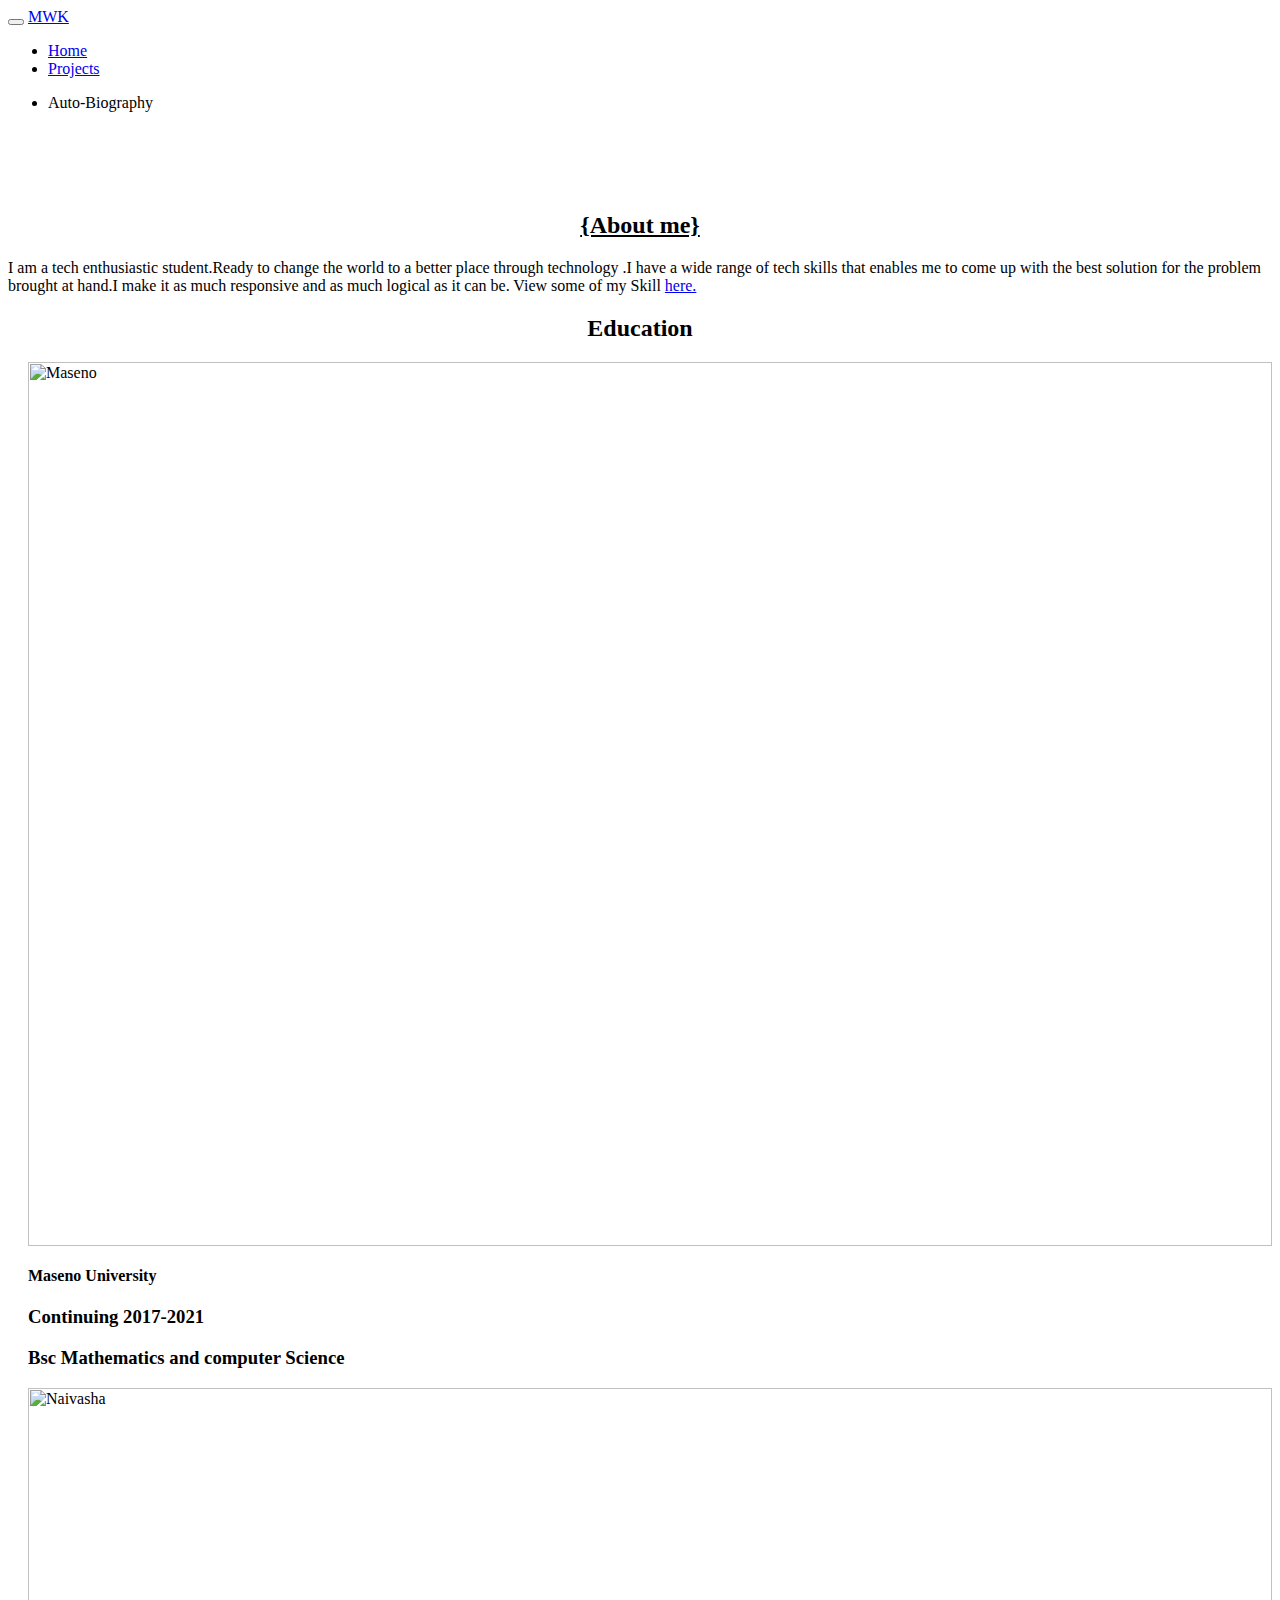
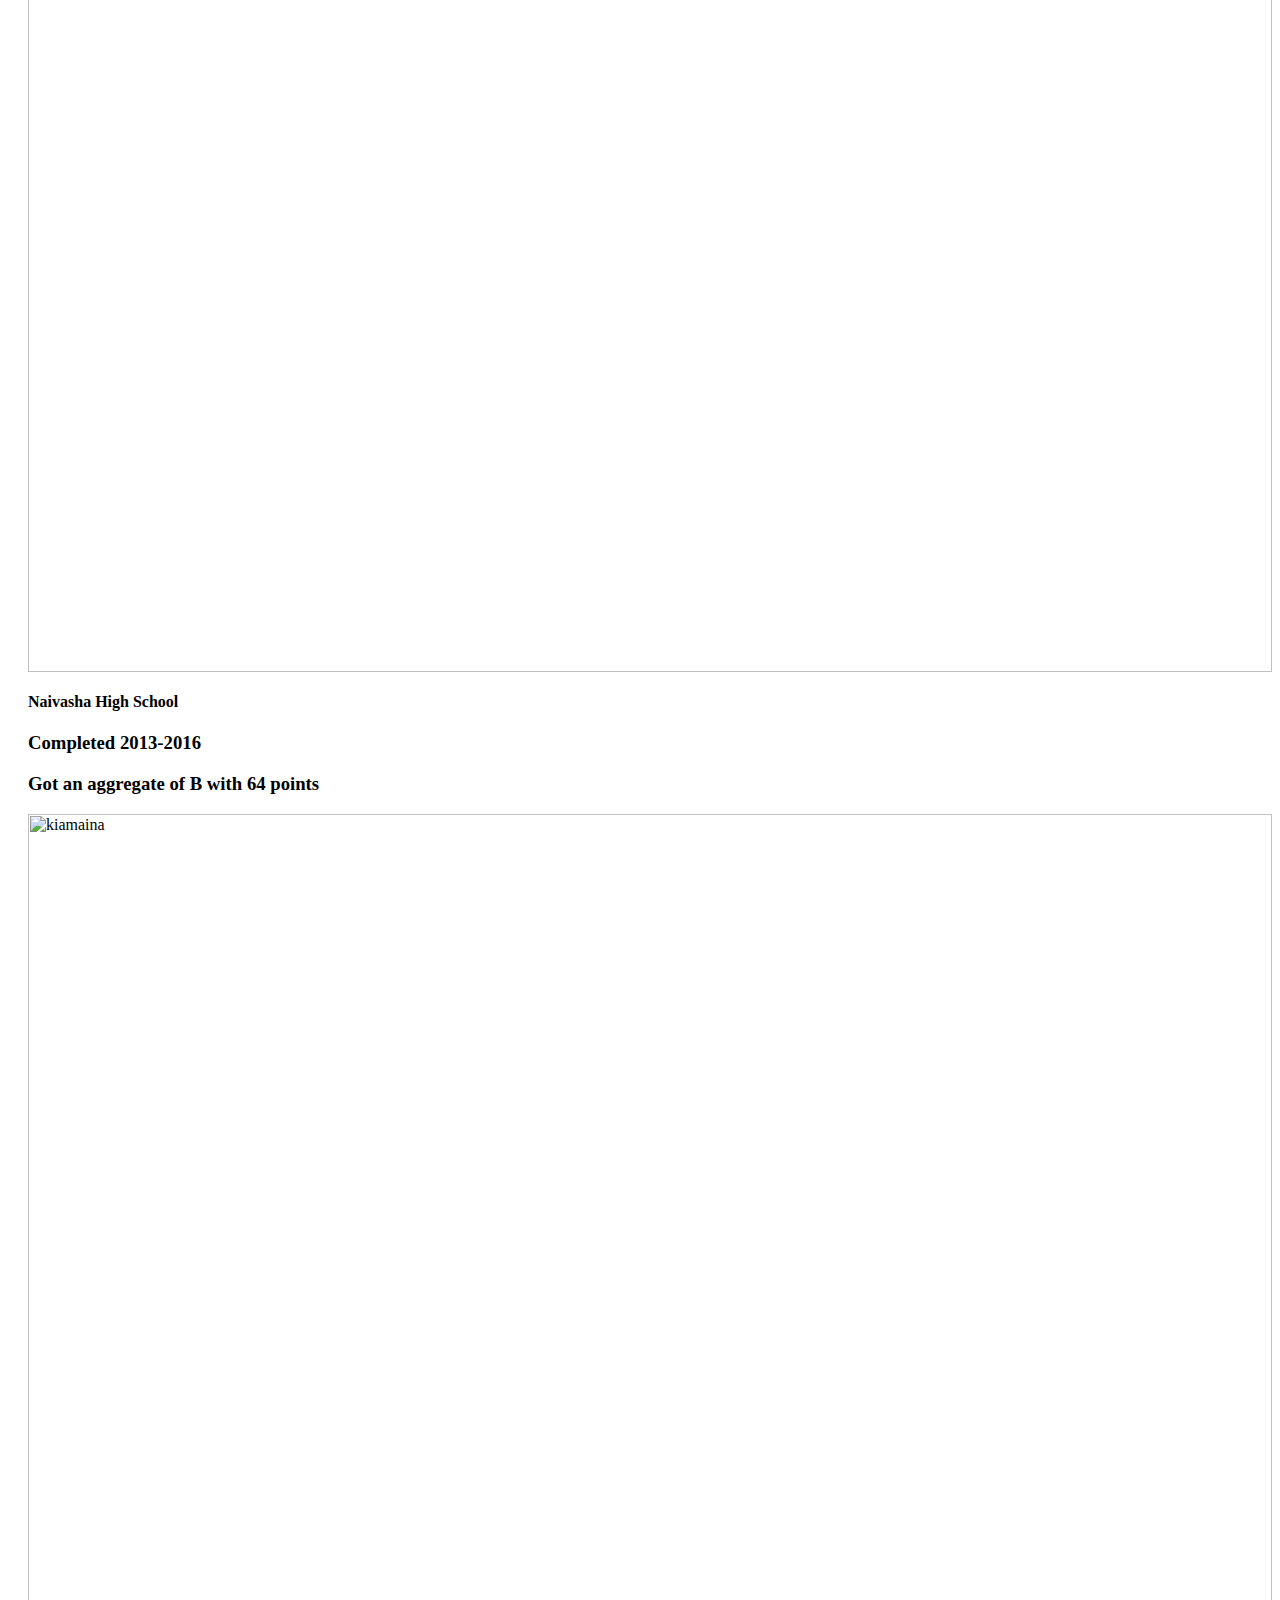
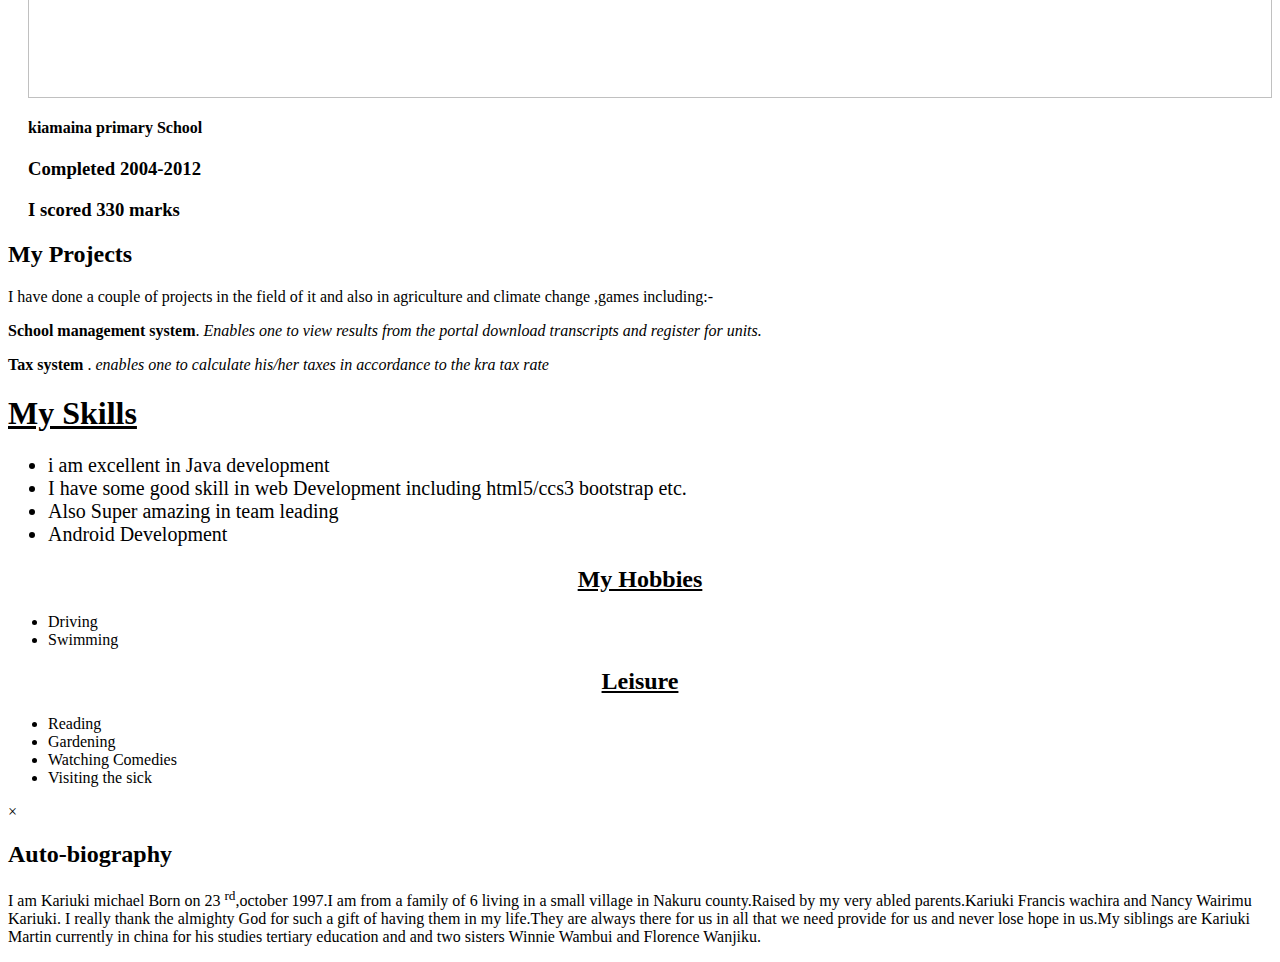
==== index.html @ f75bb038 "removing the spin from the navbar" ====
<html>

<head>
    <meta charset="utf-8" />
    <meta http-equiv="X-UA-Compatible" content="IE=edge">
    <title>MIKE</title>
    <meta name="viewport" content="width=device-width, initial-scale=1">
    <link rel="stylesheet" href="css/bootstrap.min.css">
    <link rel="stylesheet" href="w3.css">
    <link rel="stylesheet" type="text/css" media="screen" href="css/home.css" />
    <!-- <link rel="stylesheet" type="text/css" media="screen" href="nav.css" /> -->
    <style>
        .li p {
            display: inline;
        }
    </style>


</head>

<body class="body1">
    <nav class="navbar navbar-fixed-top navbar-inverse"  >
        <div class="container-fluid">
            <div class="navbar-header">
                <button type="button" class="navbar-toggle" data-toggle="collapse" data-target="#myNavbar">
                    <span class="icon-bar"></span>
                    <span class="icon-bar"></span>
                    <span class="icon-bar"></span>
                </button>
                <a class="navbar-brand " style="animation-duration: 5s" href="#">MWK</a>
            </div>
            <div class="collapse navbar-collapse" id="myNavbar">
                <ul class="nav navbar-nav">
                    <li class="active">
                        <a href="#">Home</a>
                    </li>
                    <li>
                        <a href="#projects" style="animation-delay: 4s">Projects</a>
                    </li>                   
                    <li>
                        <p class="Background" onclick="document.getElementById('id01').style.display='block'">Auto-Biography</p>
                    </li>

                </ul>

            </div>
        </div>
    </nav>
    <div style="margin: 100px">

    </div>


    <div class="w3-container">
            <div class="row skills w3-animate-opacity " id="brief">
                    <!-- <div class="col-1"></div> -->
                    <div class="col-12 col-m-12 brief">
                        <h2 class="w3-animate-left" style="text-align: center;animation-duration: 7s;"> <u> <b> {About me}</b></u></h2>
                        <div class="Brief w3-container w3-center w3-animate-zoom " style="animation-duration: 7s">
                            <p>I am a tech enthusiastic student.Ready to change the world to a better place through technology .I have a wide range of tech skills
                                 that enables me to come up with the best  solution  for the  problem brought at hand.I make it as much responsive and as much logical as it can be.
                                 View some of my Skill  <a href="#myskills">here.</a> 

                            </p>
        
                        </div>
                    </div>
                    <!-- <div class="col-1"></div> -->
        
                </div>
     
     
    </div>
   




    <div class="layer ">
       


        <!-- Education -->
        <div>
            <h2 style="text-align: center">Education</h2>
            <!--  -->
            <div class="row " style="margin-left: 20px">
                   
                <div class="col-md-3 col-xs-12 w3-animate-right " style="animation-duration: 5s">
                    <div class="polaroid1">
                        <img src="./images/maseno.jpg" alt="Maseno" style="width:100%">
                        <div class="container1">
                            <h4>Maseno University</h4>
                            <h3>Continuing 2017-2021</h3>
                            <h3>Bsc Mathematics and computer Science</h3>
                        </div>
                    </div>
                </div>
                <div class="col-1"></div>
                <div class="col-md-3 col-xs-12 w3-animate-zoom w3-animate-opacity" style="animation-duration: 5s">
                    <div class="polaroid1">
                        <img src="./images/naivasha.jpg" alt="Naivasha" style="width:100%">
                        <div class="container1">
                            <h4>Naivasha High School</h4>
                            <h3>Completed 2013-2016</h3>
                            <h3>Got an aggregate of B with 64 points</h3>
                        </div>
                    </div>
                </div>
                <div class="col-1"></div>
                <div class="col-md-3 col-xs-12 w3-animate-left " style="animation-duration: 5s">
                    <div class="polaroid1">
                        <img src="./images/kiamaina.jpg" alt="kiamaina" style="width:100%">
                        <div class="container1">
                            <h4>kiamaina primary School</h4>
                            <h3>Completed 2004-2012</h3>
                            <h3>I scored 330 marks</h3>
                        </div>
                    </div>
                </div>
            </div>
        </div>
        <!--  -->

        <!-- Projects -->
        <div class="row projects" id="projects">
            <!-- <div class="col-1"></div> -->
            <div class="col-12 col-m-12  ">
                <h2 style="">My Projects</h2>
                <p>I have done a couple of projects in the field of it and also in agriculture and climate change ,games
                    including:-</p>
                    <p> <b> School management system</b>.  <i> Enables one to view results from the portal download transcripts and register for units.
                        <a href=""></a></i>
                    </p>
                    <p style="margin-right:0px"> <b> Tax system </b>.  <i> enables one to calculate his/her taxes in accordance to the kra tax rate 

                            <a href=""></a></i>
                        </p>
            </div>
            <!-- <div class="col-1"></div> -->

        </div>


        <!-- skills-->


        <div class="row skills " id="myskills">
            <!-- <div class="col-1"></div> -->
            <div class="col-12 col-m-12  ">
                <h1>
                    <u> My Skills</u>
                </h1>
                <ul style="font-size: 20px ; align-self: auto;">
                    <li>i am excellent in Java development </li>
                    <li>I have some good skill in web Development including html5/ccs3 bootstrap etc. </li>
                    <li>Also Super amazing in team leading </li>
                    <li>Android Development</li>
                </ul>

            </div>
            <!-- <div class="col-1"></div> -->

        </div>


        <!-- Hobbies -->

        <div class="row skills ">
            <!-- <div class="col-1"></div> -->
            <div class="col-6 col-m-12 ">
                <h2 style="text-align: center">
                    <u> My Hobbies</u>
                </h2>
                <ul>
                <li>Driving</li>
                <li>Swimming </li>
            </ul>
            </div>
            <div class="col-6 col-m-12 ">
                <h2 style="text-align: center">
                    <u>Leisure</u>
                </h2>
                <ul>
                
                    <li>Reading</li>
                    <li>Gardening </li>
                    <li>Watching Comedies</li>
                    <li>Visiting the sick</li>
                </ul>
            </div>
            <!-- <div class="col-1"></div> -->

        </div>
        <div></div>

    </div>
    <script src="https://code.jquery.com/jquery-3.3.1.slim.min.js" integrity="sha384-q8i/X+965DzO0rT7abK41JStQIAqVgRVzpbzo5smXKp4YfRvH+8abtTE1Pi6jizo" crossorigin="anonymous"></script>
    <script src="https://cdnjs.cloudflare.com/ajax/libs/popper.js/1.14.7/umd/popper.min.js" integrity="sha384-UO2eT0CpHqdSJQ6hJty5KVphtPhzWj9WO1clHTMGa3JDZwrnQq4sF86dIHNDz0W1" crossorigin="anonymous"></script>
    <script src="https://stackpath.bootstrapcdn.com/bootstrap/4.3.1/js/bootstrap.min.js" integrity="sha384-JjSmVgyd0p3pXB1rRibZUAYoIIy6OrQ6VrjIEaFf/nJGzIxFDsf4x0xIM+B07jRM" crossorigin="anonymous"></script>

<div id="id01" class="w3-modal">
  <div class="w3-modal-content w3-card-8 w3-animate-left">
    <header class="w3-container w3-light-blue"> 
      <span onclick="document.getElementById('id01').style.display='none'" 
      class="w3-closebtn">×</span>
      <h2>Auto-biography</h2>
    </header>
    <div class="w3-container w3-light-grey">
            <div class="row skills w3-animate-opacity " id="brief">
                    <!-- <div class="col-1"></div> -->
                    <div class="col-12 col-m-12 brief">
                        <h2 class="w3-animate-left" style="text-align: center;animation-duration: 7s;"></h2>
                        <div class="Brief w3-container w3-center w3-animate-zoom " style="animation-duration: 4s">
                            <p> I am Kariuki michael Born on 23
                                <sup>rd</sup>,october 1997.I am from a family of 6 living in a small village in Nakuru county.Raised by
                                my very abled parents.Kariuki Francis wachira and Nancy Wairimu Kariuki. I really thank the almighty
                                God for such a gift of having them in my life.They are always there for us in all that we need provide
                                for us and never lose hope in us.My siblings are   Kariuki Martin currently in china for his studies tertiary
                                education and  and two sisters Winnie Wambui and Florence Wanjiku.
                            </p>
        
                        </div>
                    </div>
                    <!-- <div class="col-1"></div> -->
        
                </div>
     
     
    </div>
    
  </div>
</div>
 

</body>

</html>
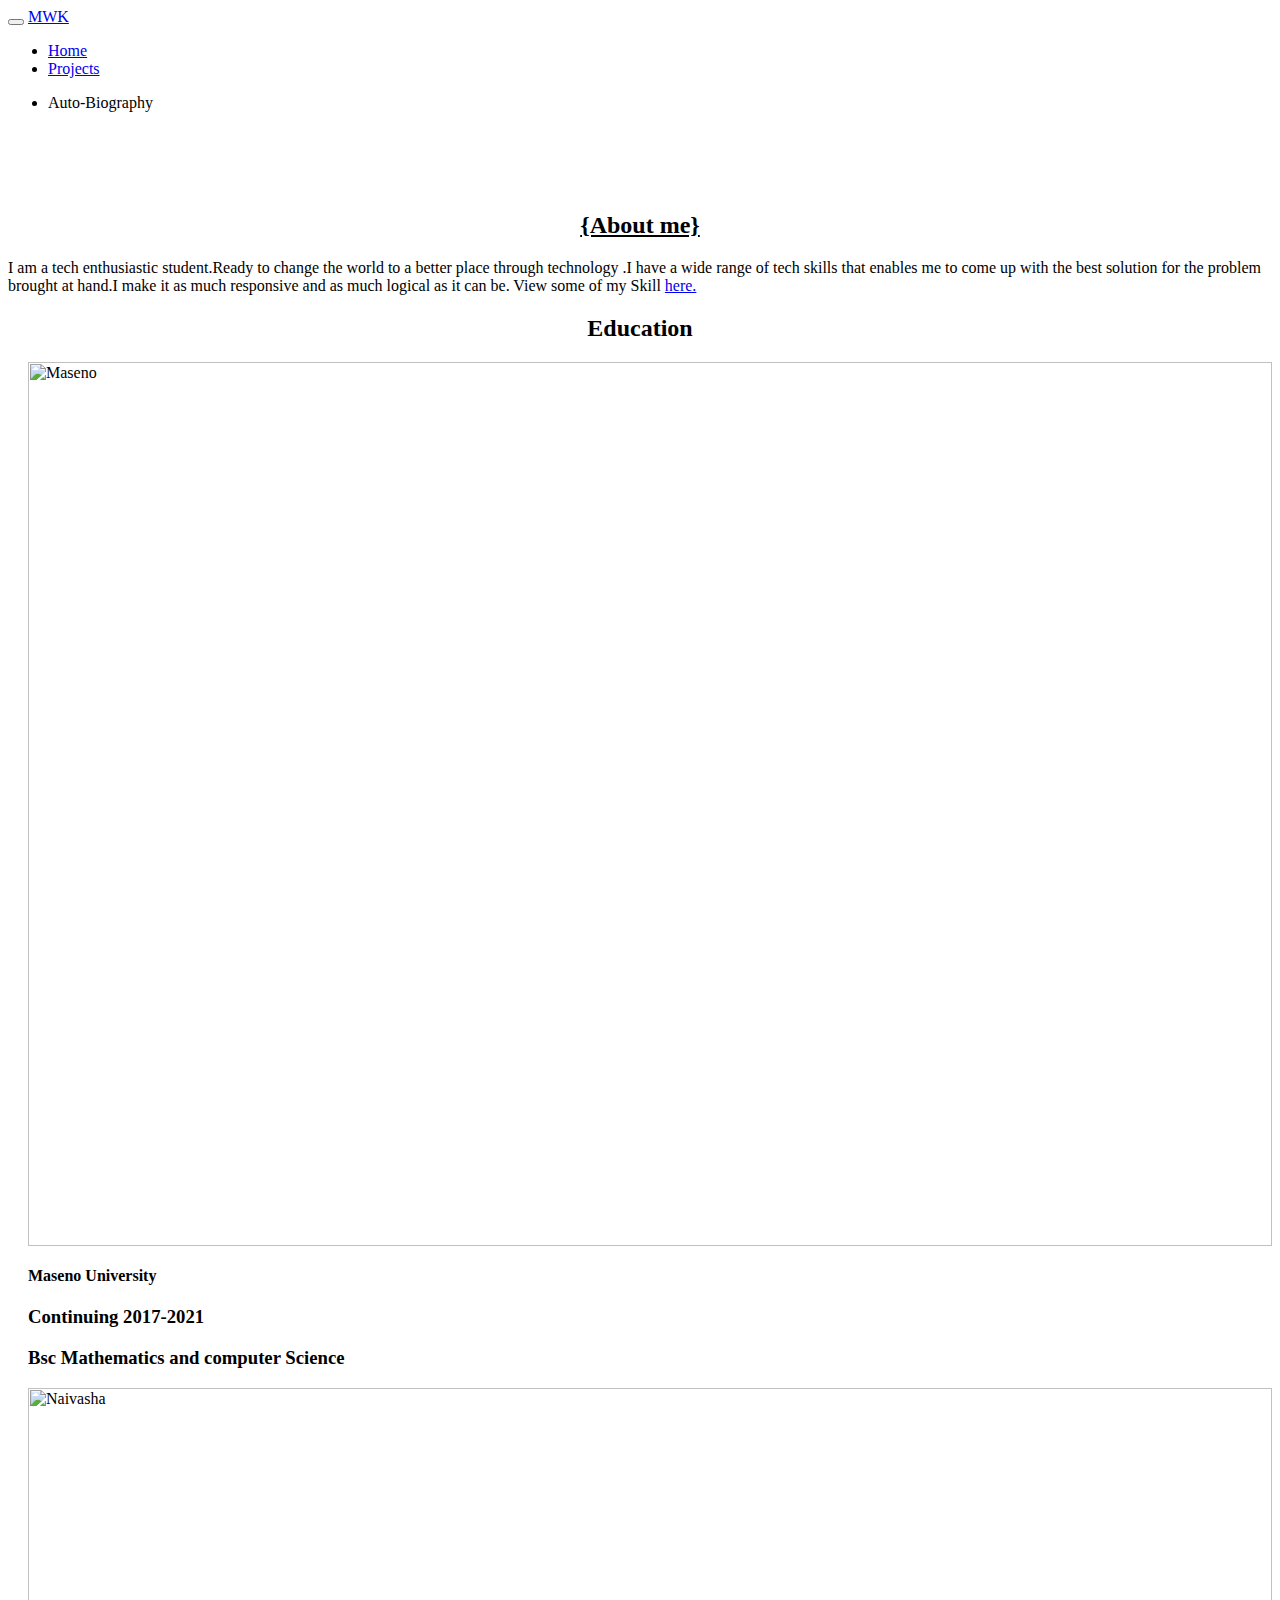
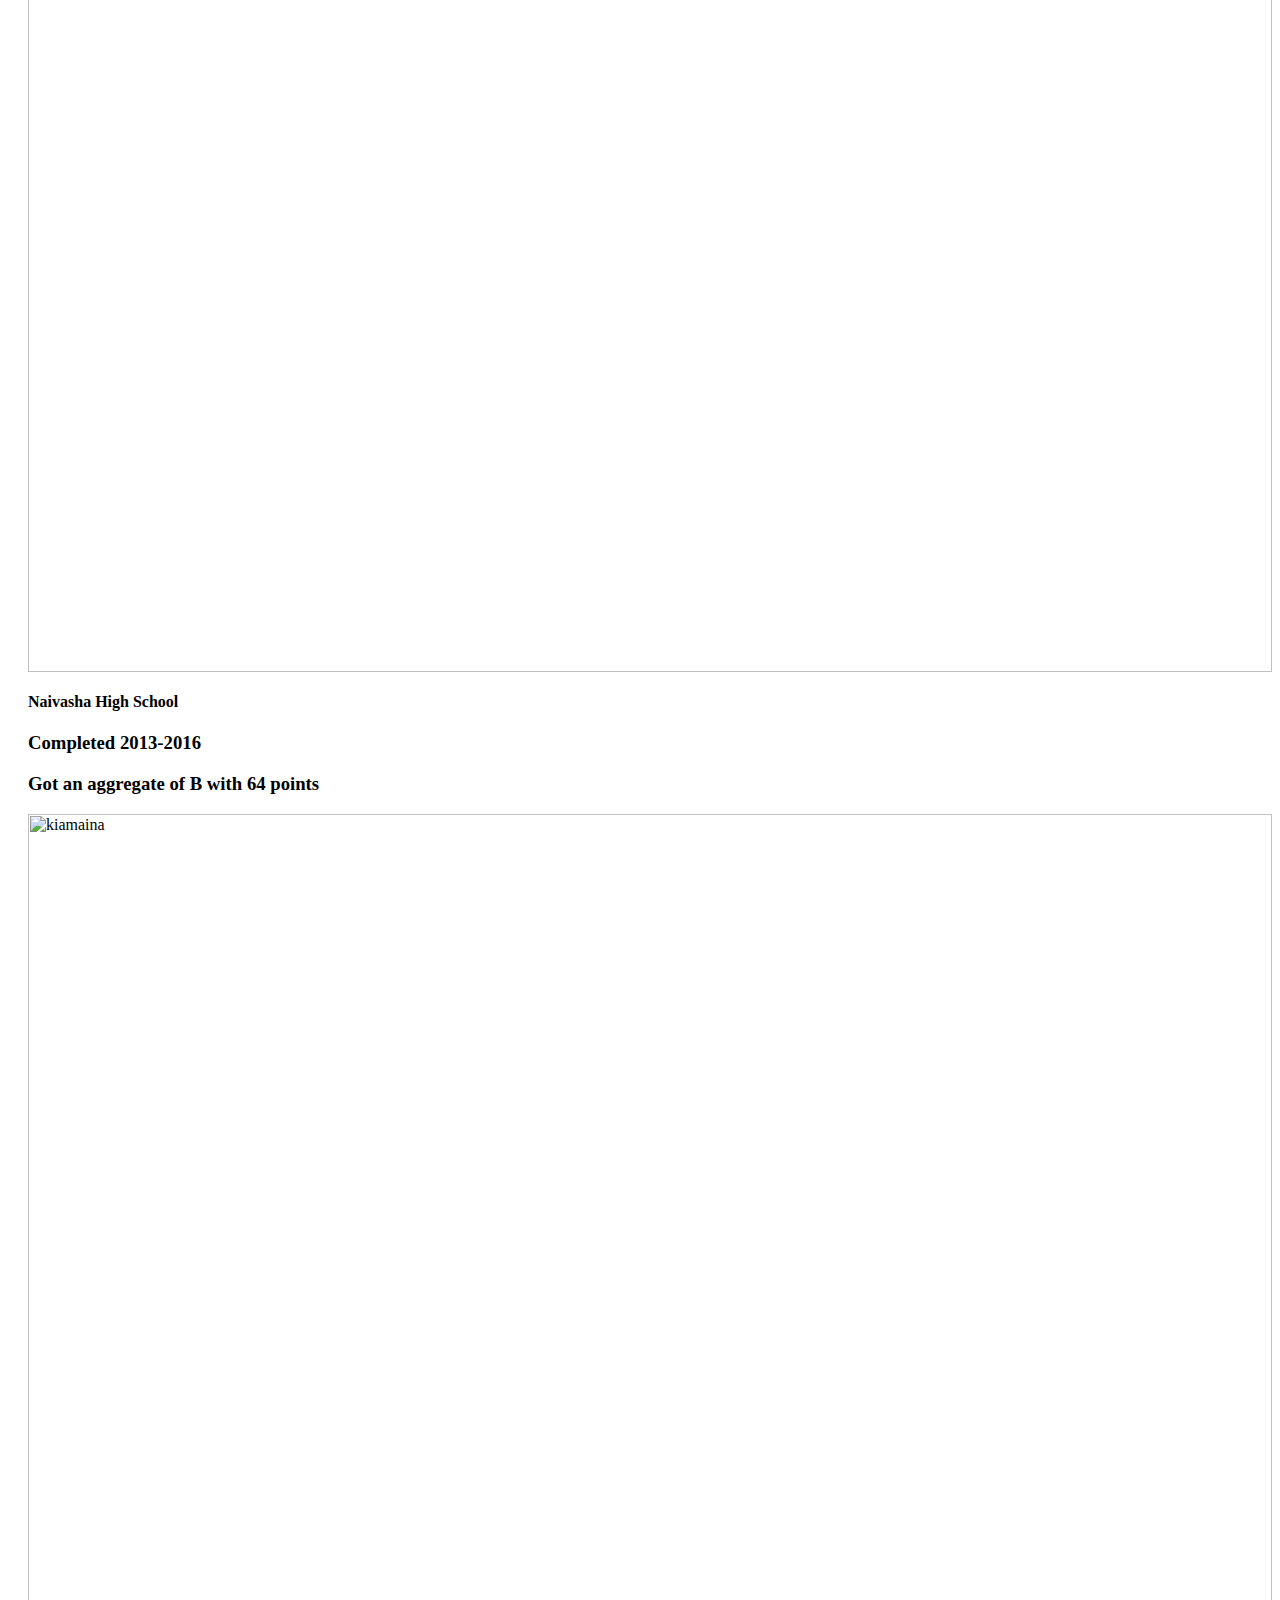
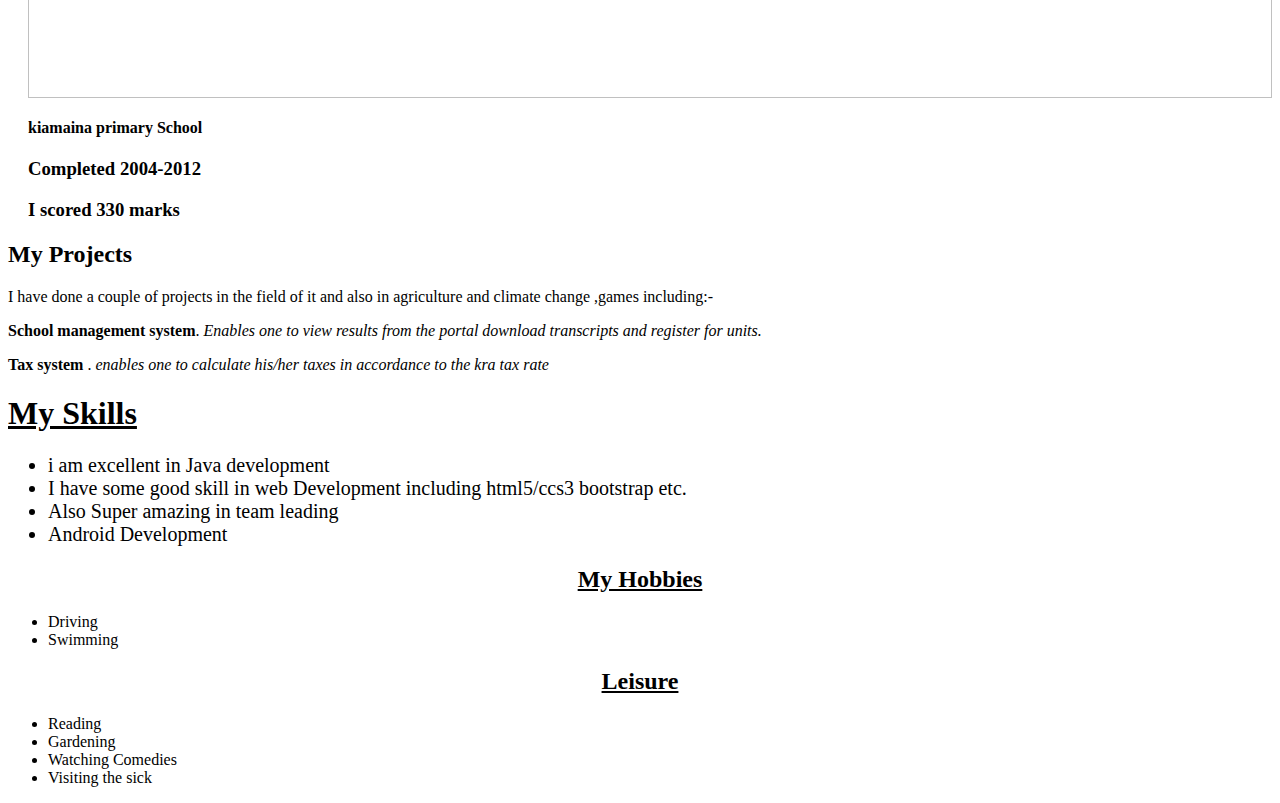
==== commit d29a9bd2: "Update index.html" ====
--- a/index.html
+++ b/index.html
@@ -1,3 +1,4 @@
+
 <html>
 
 <head>
@@ -5,6 +6,8 @@
     <meta http-equiv="X-UA-Compatible" content="IE=edge">
     <title>MIKE</title>
     <meta name="viewport" content="width=device-width, initial-scale=1">
+      <link rel="icon" href="https://lh3.googleusercontent.com/a-/AAuE7mA0HA30RztANlIRbIuYJ2PNpUlfl7Jr_pnzL7vzlw=s96-cc-rg" type="image/x-icon">
+
     <link rel="stylesheet" href="css/bootstrap.min.css">
     <link rel="stylesheet" href="w3.css">
     <link rel="stylesheet" type="text/css" media="screen" href="css/home.css" />
@@ -27,7 +30,7 @@
                     <span class="icon-bar"></span>
                     <span class="icon-bar"></span>
                 </button>
-                <a class="navbar-brand " style="animation-duration: 5s" href="#">MWK</a>
+                <a class="navbar-brand w3-spin" style="animation-duration: 5s" href="#">MWK</a>
             </div>
             <div class="collapse navbar-collapse" id="myNavbar">
                 <ul class="nav navbar-nav">
@@ -195,11 +198,13 @@
         <div></div>
 
     </div>
+    <script src="js/jquery-3.3.1.min.js"></script>
+    <script src="js/bootstrap.min.js"></script>
     <script src="https://code.jquery.com/jquery-3.3.1.slim.min.js" integrity="sha384-q8i/X+965DzO0rT7abK41JStQIAqVgRVzpbzo5smXKp4YfRvH+8abtTE1Pi6jizo" crossorigin="anonymous"></script>
     <script src="https://cdnjs.cloudflare.com/ajax/libs/popper.js/1.14.7/umd/popper.min.js" integrity="sha384-UO2eT0CpHqdSJQ6hJty5KVphtPhzWj9WO1clHTMGa3JDZwrnQq4sF86dIHNDz0W1" crossorigin="anonymous"></script>
     <script src="https://stackpath.bootstrapcdn.com/bootstrap/4.3.1/js/bootstrap.min.js" integrity="sha384-JjSmVgyd0p3pXB1rRibZUAYoIIy6OrQ6VrjIEaFf/nJGzIxFDsf4x0xIM+B07jRM" crossorigin="anonymous"></script>
 
-<div id="id01" class="w3-modal">
+<!-- <div id="id01" class="w3-modal">
   <div class="w3-modal-content w3-card-8 w3-animate-left">
     <header class="w3-container w3-light-blue"> 
       <span onclick="document.getElementById('id01').style.display='none'" 
@@ -208,8 +213,8 @@
     </header>
     <div class="w3-container w3-light-grey">
             <div class="row skills w3-animate-opacity " id="brief">
-                    <!-- <div class="col-1"></div> -->
-                    <div class="col-12 col-m-12 brief">
+                     <div class="col-1"></div> -->
+                    <!-- <div class="col-12 col-m-12 brief">
                         <h2 class="w3-animate-left" style="text-align: center;animation-duration: 7s;"></h2>
                         <div class="Brief w3-container w3-center w3-animate-zoom " style="animation-duration: 4s">
                             <p> I am Kariuki michael Born on 23
@@ -221,18 +226,18 @@
                             </p>
         
                         </div>
-                    </div>
+                    </div> -->
                     <!-- <div class="col-1"></div> -->
         
-                </div>
-     
-     
-    </div>
+                <!-- </div> -->
+     
+     
+    <!-- </div> -->
     
-  </div>
+  <!-- </div> -->
 </div>
  
 
 </body>
 
-</html>+</html>
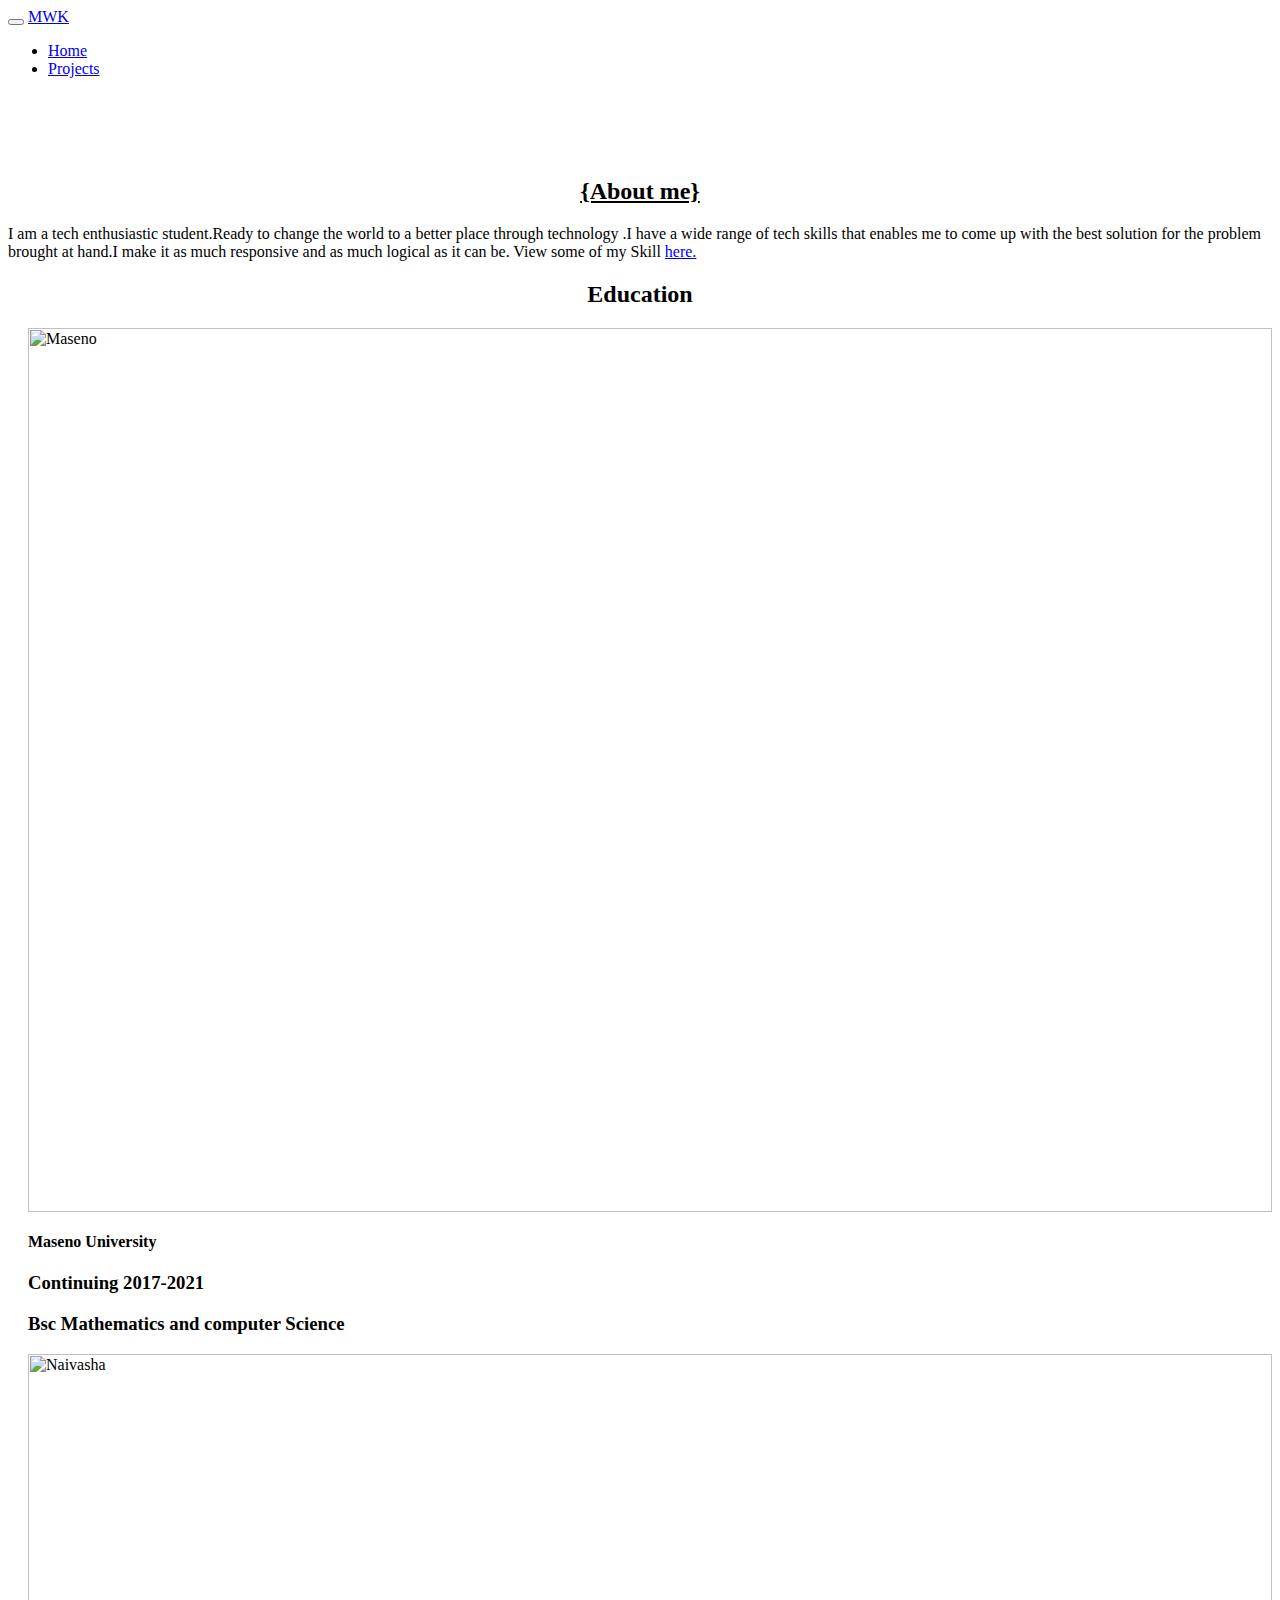
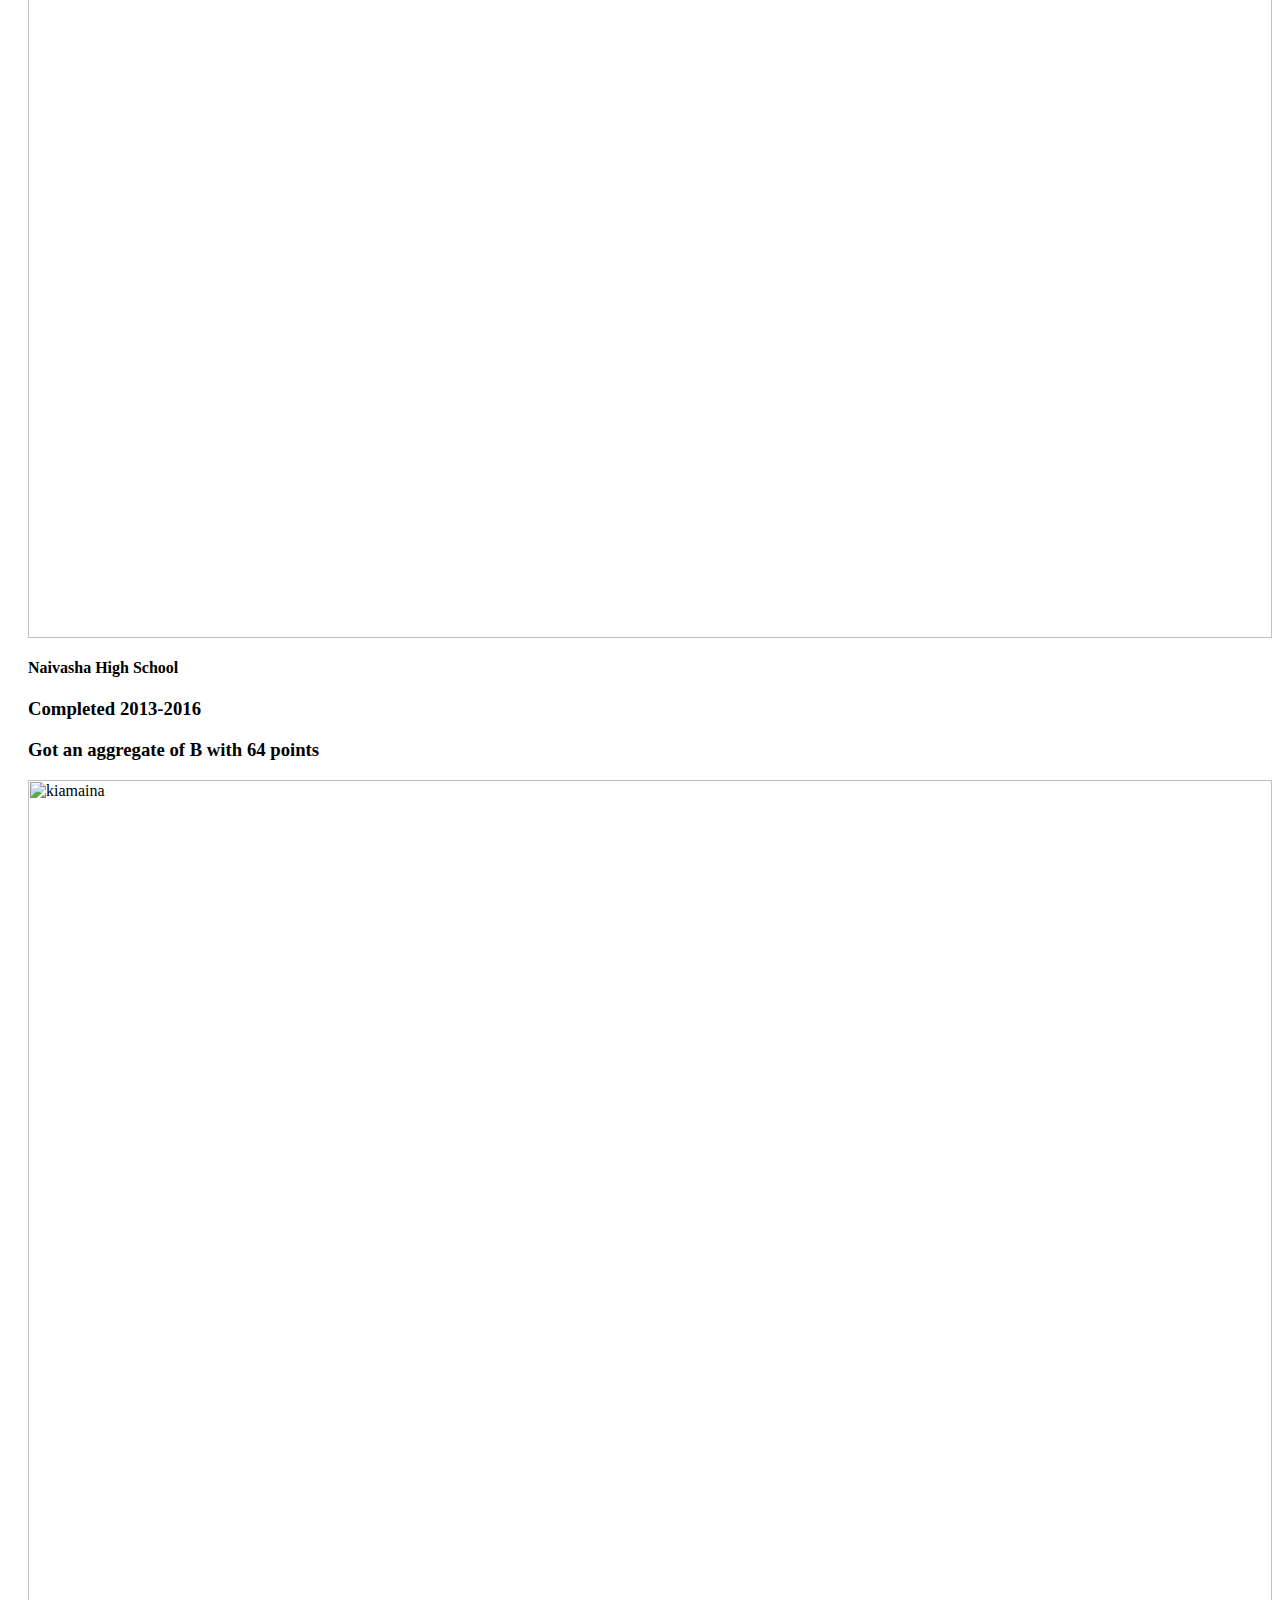
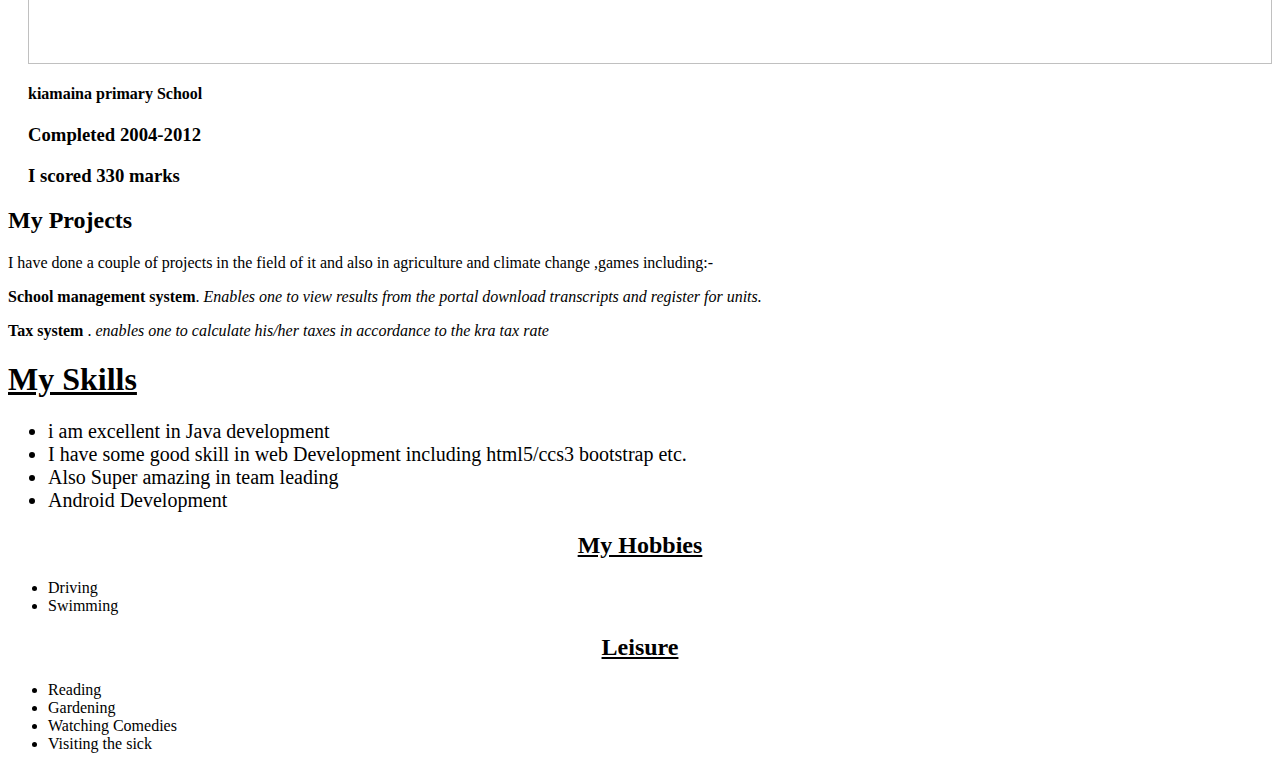
==== commit f6c9adcb: "Update index.html" ====
--- a/index.html
+++ b/index.html
@@ -40,9 +40,9 @@
                     <li>
                         <a href="#projects" style="animation-delay: 4s">Projects</a>
                     </li>                   
-                    <li>
+<!--                     <li>
                         <p class="Background" onclick="document.getElementById('id01').style.display='block'">Auto-Biography</p>
-                    </li>
+                    </li> -->
 
                 </ul>
 
